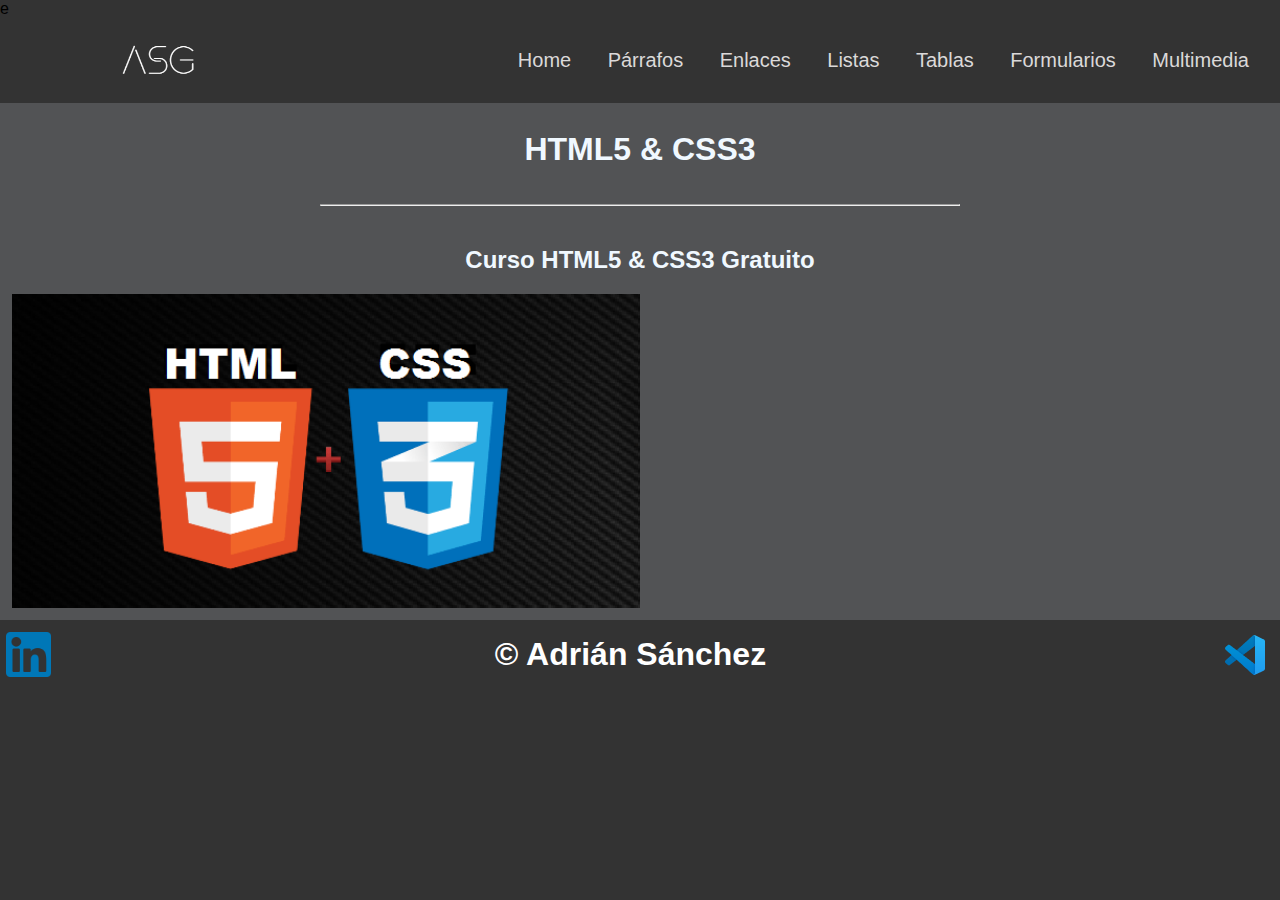
==== enlaces.html @ 3fee9222 "eliminacion de carpeta extra" ====
e<!DOCTYPE html>
<html lang="en">

<head>
    <meta charset="UTF-8">
    <meta name="viewport" content="width=device-width, initial-scale=1.0">
    <title>Curso HTML5-CSS3</title>
    <link rel="stylesheet" href="css/style.css">
</head>

<body>

    <header>
        <div class="row align-items-center justify-content-between">
            <div class="col-3"><img src="img/ASG.png" alt="logo" height="55px"></div>
            <div class="col-9">
                <span id="btnmenu" onclick="opendrawer()">&#9776;</span>
                <nav id="menu">
                    <ul class="text-right">
                        <li>
                            <a href="index.html">
                                Home
                            </a>
                        </li>
                        <li>
                            <a href="parrafos.html">
                                Párrafos
                            </a>
                        </li>
                        <li>
                            <a href="enlaces.html">
                                Enlaces
                            </a>
                        </li>
                        <li>
                            <a href="listas.html">
                                Listas
                            </a>
                        </li>
                        <li>
                            <a href="tablas.html">
                                Tablas
                            </a>
                        </li>
                        <li>
                            <a href="formularios.html">
                                Formularios
                            </a>
                        </li>
                        <li>
                            <a href="multimedia.html">
                                Multimedia
                            </a>
                        </li>
                    </ul>
                </nav>
            </div>
        </div>


    </header>
    <main>


        <div class="p-2">
            <h1 class="text-center py-3">HTML5 & CSS3</h1>
        </div>
        <div class="container50 align-items-center"><hr></div>
        <div class="p-2">
            <div id="home" class="">
                <h2 class="text-center">Curso HTML5 & CSS3 Gratuito</h2>
                <img src="img/imagenmain.png" alt="" width="50%">
            </div>
        </div>

    </main>
    <footer class="position-relative">
        <div class="row align-items-center justify-content-between">
            <div id="linkedinfooter" class="col-2">
                <a href="https://www.linkedin.com/in/adri%C3%A1n-s%C3%A1nchez-garc%C3%ADa-063ba6274/"
                    target="_blank"><img src="img/linkedin.png" alt="Enlace Linkedin"></a>
            </div>
            <div id="namefooter" class="col-7">
                <h1 class="text-center text-white py-3">&copy; Adrián Sánchez</h1>
            </div>
           
            <div id="codefooter" class="col-2">
                <a href="https://code.visualstudio.com/" target="_blank"><img src="img/code_70x70.png"
                        alt="Enlace Linkedin" width=""></a>
            </div>
            
            <div class="cb"></div>
        </div>
    </footer>
    </div>
    <script>
        function opendrawer() {
            document.getElementById('menu').style.display = 'block';
            document.getElementById('menu').style.witdh = '100%';
        }
    </script>
</body>

</html>
---- css/style.css ----
body {
    margin: 0;
   
    font-family: Arial, Helvetica, sans-serif;
    background-color: #333333;
}

* {
    box-sizing: border-box;
    
}
.container50{
    width: 50%;
    margin-left: 25%;
}
.container80{
    width: 90%;
    margin-left: 3%;
}
/* For desktop: */
.container {
    width: 90%;
    margin: 0 auto;
}
/* For mobile: */
@media screen and (max-width: 1000px) {
    .container {
        width: 100%;
    }
}
/* For desktop: */
.row {
    display: flex;
    justify-content: space-between;
    align-items: center;
}
/* For mobile: */
@media screen and (max-width: 1000px) {
    .row {
        flex-wrap: wrap;
    }
}

.justify-content-between {
    justify-content: space-between;
}

.align-items-center {
    align-items: center;
}

/* For desktop: */
.col-1 {
    width: 8.33%;
}

.col-2 {
    width: 16.66%;
}

.col-3 {
    width: 25%;
}

.col-4 {
    width: 33.33%;
}

.col-5 {
    width: 41.66%;
}

.col-6 {
    width: 50%;
}

.col-7 {
    width: 58.33%;
}

.col-8 {
    width: 66.66%;
}

.col-9 {
    width: 75%;
}

.col-10 {
    max-width: 83.33%;
}

.col-11 {
    width: 91.66%;
}

.col-12 {
    width: 100%;
}

/* For mobile: */
@media only screen and (max-width: 1000px) {
    [class*="col-"] {
        width: 100%;
    }
}

/* For desktop: */
header [class*="col-"] {
    padding: 15px ;
}


nav ul{
    padding: 0;
    margin: 0;
    list-style-type: none;
}

nav li {
    display: inline;    
    font-size: 20px;
    display: inline-flex;
    justify-content: center;
    padding: 10px 16px;
    
}
/* For mobile: */
@media screen and (max-width: 1000px) {
    nav li {
        display: flex;
        justify-content: center;
        font-size: 30px;
    }
    nav ul {
        background-color: #4b4b4b;
        border-radius: 10px;
    }
    
}

nav li a {
    color: rgb(219, 217, 217);
    
    
}

nav li:hover {
    background-color:  rgb(71, 71, 71);
    border-radius: 12px;
    
}

.text-right{
    text-align: right;
}

a {
    text-decoration: none;
    
}
.text-center {
    text-align: center;
}
.py-3 {
    padding: 16px 0;
}
.px-3 {
    padding: 0 16px;
}
.p-3 {
    padding: 16px;
}

.bg-azul-o {
    background-color: rgb(0 157 222);
}
.bg-azul-c {
    background-color: rgb(240, 249, 252);
}
.bg-orange {
    background-color: orange;
}
.text-white {
    color: white;
}
.text-red {
    color: red;
    font-size: 30px;
    background-color: cyan;
}
footer h1 {
    border-bottom-left-radius: 10px;
    text-align: center;
}
footer h1 {
    border-bottom-right-radius: 10px;
}

h1 {
    margin: 0;
}

#btnmenu {
    font-size: 40px;
    display: none;
}
/* For mobile: */
@media screen and (max-width: 1000px) {
    #btnmenu {
        display: inline;
    }
    #menu{
        display: none;
    }
}
@media screen and (max-width: 1600px) and (min-width: 1000px)  {
    #menu{
        display: block;
    }
}

header {
    background-color: #333333;
    text-align: center;
}
main {
    position: relative;
    background-color: #525355;
    
    color: aliceblue;
}

footer {
    background-color: #333333;
    
    color: aliceblue;
}
.position-relative{
    position: relative;
}
.float-right{
    float: right;
}
.float-left{
    float: left;
   
}
.float-center{
    float: center;
}
.p-2{
    padding: 12px;
}
.cb{
    clear: both;
}
.m-l-2{
    margin-left: 0.55%;
    margin-top: 0.55%;
}
#linkedinfooter{
    max-width: 45px;
    width: 100%;
    margin-right: auto;
    margin-left: 6px;
}
#codefooter{
    max-width: 70px;
    margin-left: auto;
    
}
#linkedinfooter img{
   width: 100%;

}
footer h1{
    text-align: center;
}
#namefooter{
    text-align: center;
}
@media screen and (max-width: 1000px) {
    #namefooter{
        display: none;
    }
}
#homemain{
    text-align: center;
}
.tcgreen{
    color: #08D85A;
    font-size: larger;
}
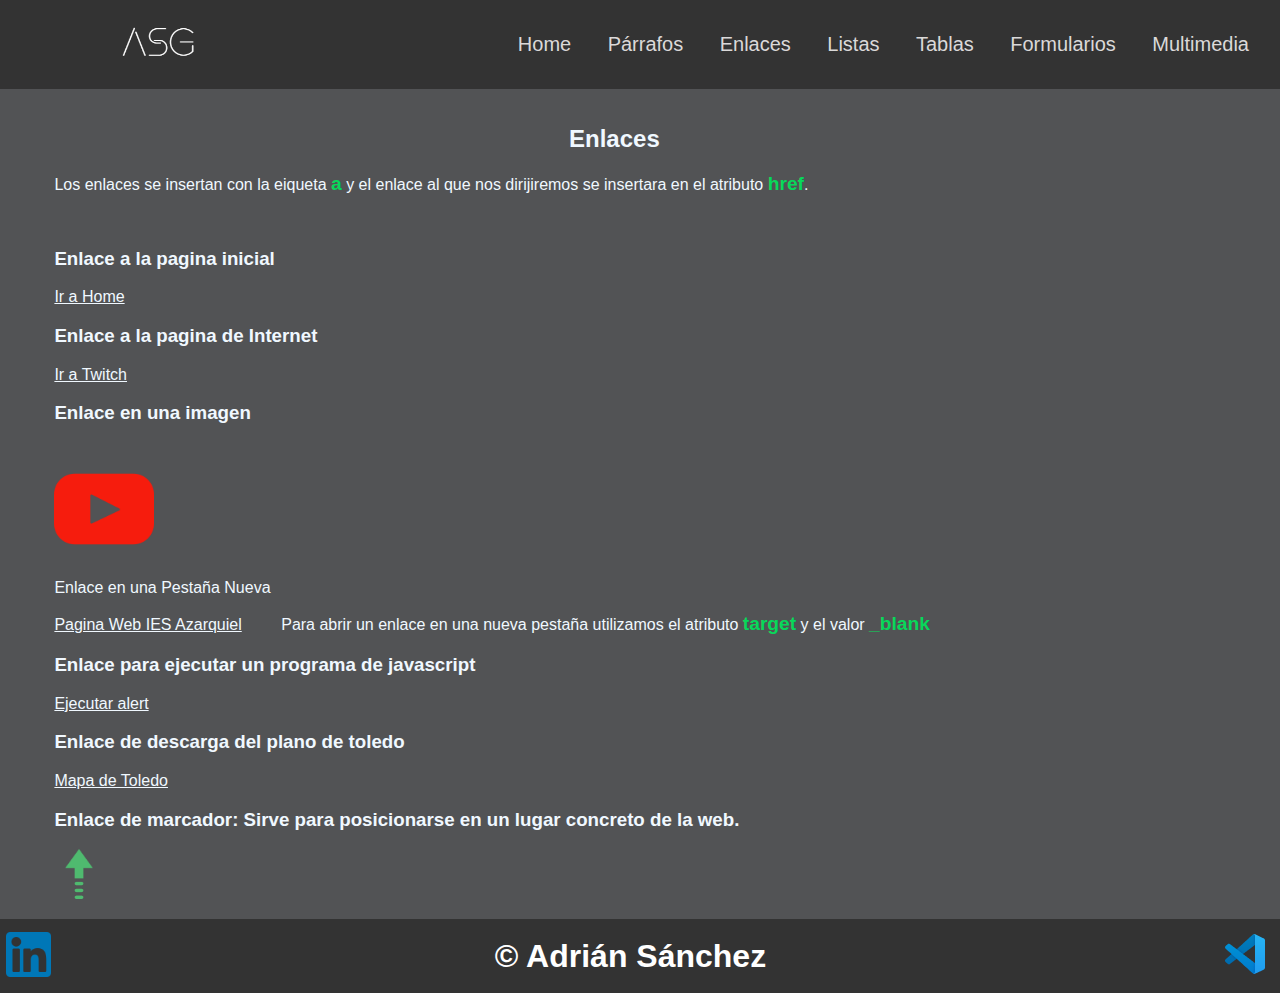
==== commit 9d0ff976: "Segundo commit Realizado hasta listas" ====
--- a/enlaces.html
+++ b/enlaces.html
@@ -1,10 +1,10 @@
-e<!DOCTYPE html>
+<!DOCTYPE html>
 <html lang="en">
 
 <head>
     <meta charset="UTF-8">
     <meta name="viewport" content="width=device-width, initial-scale=1.0">
-    <title>Curso HTML5-CSS3</title>
+    <title>Enlaces en HTML5</title>
     <link rel="stylesheet" href="css/style.css">
 </head>
 
@@ -60,19 +60,33 @@
 
     </header>
     <main>
-
-
-        <div class="p-2">
-            <h1 class="text-center py-3">HTML5 & CSS3</h1>
+        <div id="parrafos" class="container80 p-3">
+            <h2 class="text-center">Enlaces</h2>
+            <p>Los enlaces se insertan con la eiqueta <b class="tcgreen">a</b> y el enlace al que nos dirijiremos se
+                insertara en el atributo <b class="tcgreen">href</b>.</p>
+            <br>
+            <h3>Enlace a la pagina inicial</h3>
+            <a href="index.html">Ir a Home</a>
+            <br>
+            <h3>Enlace a la pagina de Internet</h3>
+            <a href="https://www.twitch.tv/">Ir a Twitch</a>
+            <br>
+            <h3>Enlace en una imagen</h3>
+            <a href="https://www.youtube.com"><img src="img/youtube.png" width="100px" alt="Imagen Youtube"
+                    class="py-3"></a>
+            <br>Enlace en una Pestaña Nueva</h3>
+            <br>
+            <p><a href="http://www.ies-azarquiel.es/" target="_blank">Pagina Web IES Azarquiel</a> <span class="pl-3">
+                    Para abrir un enlace en una nueva pestaña utilizamos el atributo <b class="tcgreen">target</b> y el
+                    valor <b class="tcgreen">_blank</b> </span> </p>
+            
+            <h3>Enlace para ejecutar un programa de javascript</h3>
+            <a href="javascript:alert('Hola mundo')">Ejecutar alert</a>
+            <h3>Enlace de descarga del plano de toledo</h3>
+                <a href="pdf/mapatoledo.pdf" target="_blank">Mapa de Toledo</a>
+            <h3>Enlace de marcador: Sirve para posicionarse en un lugar concreto de la web.</h3>
+                    <a href="#top"><img src="img/flechaar.png" width="50px" alt=""></a>
         </div>
-        <div class="container50 align-items-center"><hr></div>
-        <div class="p-2">
-            <div id="home" class="">
-                <h2 class="text-center">Curso HTML5 & CSS3 Gratuito</h2>
-                <img src="img/imagenmain.png" alt="" width="50%">
-            </div>
-        </div>
-
     </main>
     <footer class="position-relative">
         <div class="row align-items-center justify-content-between">
@@ -83,12 +97,12 @@
             <div id="namefooter" class="col-7">
                 <h1 class="text-center text-white py-3">&copy; Adrián Sánchez</h1>
             </div>
-           
+
             <div id="codefooter" class="col-2">
                 <a href="https://code.visualstudio.com/" target="_blank"><img src="img/code_70x70.png"
                         alt="Enlace Linkedin" width=""></a>
             </div>
-            
+
             <div class="cb"></div>
         </div>
     </footer>
--- a/css/style.css
+++ b/css/style.css
@@ -1,39 +1,45 @@
 body {
     margin: 0;
-   
+
     font-family: Arial, Helvetica, sans-serif;
     background-color: #333333;
 }
 
 * {
     box-sizing: border-box;
-    
-}
-.container50{
+
+}
+
+.container50 {
     width: 50%;
     margin-left: 25%;
 }
-.container80{
+
+.container80 {
     width: 90%;
     margin-left: 3%;
 }
+
 /* For desktop: */
 .container {
     width: 90%;
     margin: 0 auto;
 }
+
 /* For mobile: */
 @media screen and (max-width: 1000px) {
     .container {
         width: 100%;
     }
 }
+
 /* For desktop: */
 .row {
     display: flex;
     justify-content: space-between;
     align-items: center;
 }
+
 /* For mobile: */
 @media screen and (max-width: 1000px) {
     .row {
@@ -107,24 +113,25 @@
 
 /* For desktop: */
 header [class*="col-"] {
-    padding: 15px ;
-}
-
-
-nav ul{
+    padding: 15px;
+}
+
+
+nav ul {
     padding: 0;
     margin: 0;
     list-style-type: none;
 }
 
 nav li {
-    display: inline;    
+    display: inline;
     font-size: 20px;
     display: inline-flex;
     justify-content: center;
     padding: 10px 16px;
-    
-}
+
+}
+
 /* For mobile: */
 @media screen and (max-width: 1000px) {
     nav li {
@@ -132,42 +139,47 @@
         justify-content: center;
         font-size: 30px;
     }
+
     nav ul {
         background-color: #4b4b4b;
         border-radius: 10px;
     }
-    
+
 }
 
 nav li a {
     color: rgb(219, 217, 217);
-    
-    
+
+
 }
 
 nav li:hover {
-    background-color:  rgb(71, 71, 71);
+    background-color: rgb(71, 71, 71);
     border-radius: 12px;
-    
-}
-
-.text-right{
+
+}
+
+.text-right {
     text-align: right;
 }
 
 a {
     text-decoration: none;
-    
-}
+
+}
+
 .text-center {
     text-align: center;
 }
+
 .py-3 {
     padding: 16px 0;
 }
+
 .px-3 {
     padding: 0 16px;
 }
+
 .p-3 {
     padding: 16px;
 }
@@ -175,24 +187,30 @@
 .bg-azul-o {
     background-color: rgb(0 157 222);
 }
+
 .bg-azul-c {
     background-color: rgb(240, 249, 252);
 }
+
 .bg-orange {
     background-color: orange;
 }
+
 .text-white {
     color: white;
 }
+
 .text-red {
     color: red;
     font-size: 30px;
     background-color: cyan;
 }
+
 footer h1 {
     border-bottom-left-radius: 10px;
     text-align: center;
 }
+
 footer h1 {
     border-bottom-right-radius: 10px;
 }
@@ -205,17 +223,20 @@
     font-size: 40px;
     display: none;
 }
+
 /* For mobile: */
 @media screen and (max-width: 1000px) {
     #btnmenu {
         display: inline;
     }
-    #menu{
+
+    #menu {
         display: none;
     }
 }
-@media screen and (max-width: 1600px) and (min-width: 1000px)  {
-    #menu{
+
+@media screen and (max-width: 1600px) and (min-width: 1000px) {
+    #menu {
         display: block;
     }
 }
@@ -224,71 +245,145 @@
     background-color: #333333;
     text-align: center;
 }
+
 main {
     position: relative;
     background-color: #525355;
-    
+
     color: aliceblue;
 }
 
 footer {
     background-color: #333333;
-    
+
     color: aliceblue;
 }
-.position-relative{
+
+.position-relative {
     position: relative;
 }
-.float-right{
+
+.float-right {
     float: right;
 }
-.float-left{
+
+.float-left {
     float: left;
-   
-}
-.float-center{
+
+}
+
+.float-center {
     float: center;
 }
-.p-2{
+
+.p-2 {
     padding: 12px;
 }
-.cb{
+
+.cb {
     clear: both;
 }
-.m-l-2{
+
+.m-l-2 {
     margin-left: 0.55%;
     margin-top: 0.55%;
 }
-#linkedinfooter{
+
+#linkedinfooter {
     max-width: 45px;
     width: 100%;
     margin-right: auto;
     margin-left: 6px;
 }
-#codefooter{
+
+#codefooter {
     max-width: 70px;
     margin-left: auto;
-    
-}
-#linkedinfooter img{
-   width: 100%;
-
-}
-footer h1{
-    text-align: center;
-}
-#namefooter{
-    text-align: center;
-}
-@media screen and (max-width: 1000px) {
-    #namefooter{
+
+}
+
+#linkedinfooter img {
+    width: 100%;
+
+}
+
+footer h1 {
+    text-align: center;
+}
+
+#namefooter {
+    text-align: center;
+}
+
+@media screen and (max-width: 1000px) {
+    #namefooter {
         display: none;
     }
 }
-#homemain{
-    text-align: center;
-}
-.tcgreen{
+
+#homemain {
+    text-align: center;
+}
+
+.tcgreen {
     color: #08D85A;
     font-size: larger;
+}
+
+#parrafos a {
+    text-decoration: none;
+    color: aliceblue;
+    text-decoration: underline;
+}
+
+.pl-3 {
+    padding-left: 35px;
+}
+
+.pr-3 {
+    padding-right: 16px;
+}
+
+.py-1 {
+    padding: 8px 0;
+}
+
+.py-2 {
+    padding: 12px 0;
+}
+
+#ulcustom1 li {
+    list-style: circle;
+
+}
+
+#ulcustom1 li li {
+    list-style: square;
+}
+
+#ulcustom1 li li li {
+    list-style: disc;
+}
+
+#olcustom1 li {
+    list-style: upper-latin;
+
+}
+
+#olcustom1 li li {
+    list-style: lower-alpha;
+}
+
+#olcustom1 li li li {
+    list-style: lower-roman;
+}
+
+#ulcustom2 li {
+    padding-left: 2rem;
+    padding-bottom: 0.2rem;
+    background-image: url(../img/f1.png);
+    background-position: 0 0;
+    background-size: 1.6rem 1.6rem;
+    background-repeat: no-repeat;
+    list-style: none;
 }